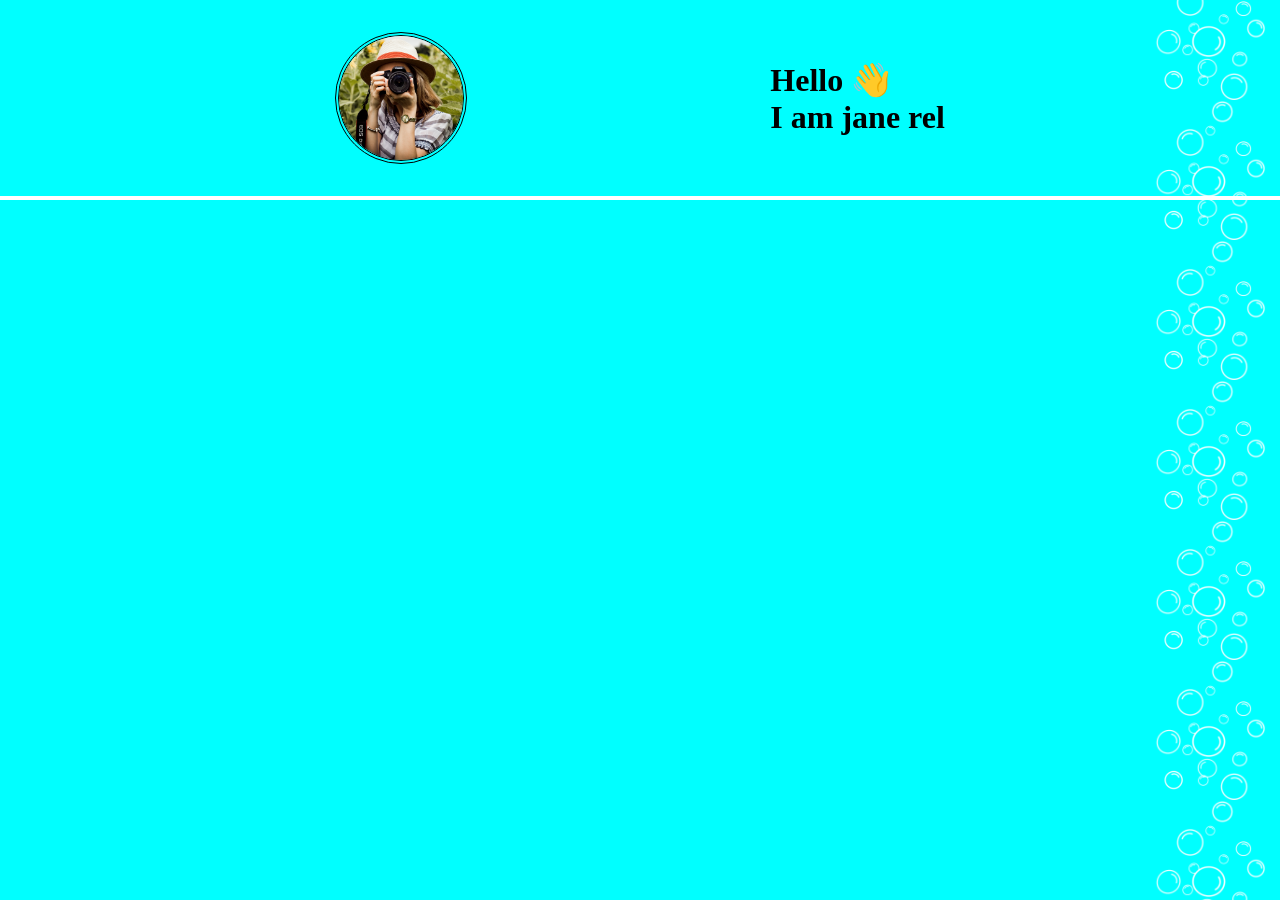
==== 06_background/index.html @ adc804cc "feat css background" ====
<!DOCTYPE html>
<html lang="en">

<head>
    <meta charset="UTF-8">
    <meta name="viewport" content="width=device-width, initial-scale=1.0">
    <title>Document</title>
    <link rel="stylesheet" href="./style.css">
</head>

<body>
    <div class="container">
        <figure>

            <img src="./img/profile-800x800.png" alt="x">
        </figure>
        <h1>
            <span class="nowrap">Hello 👋</span>
            <span class="nowrap">I am jane rel </span>
        </h1>
    </div>
</body>

</html>
---- 06_background/style.css ----
*{
    margin: 0px;
    padding: 0px;
    box-sizing: border-box;
}

body{
    width: 100%;
    height: 100vh;
/* use different variation of all */
    background-image: url("./img/bubbles.png");
    background-color: aqua;
    background-repeat: repeat-y; 
    background-position: right;
    background-size: 140px;
}

.nowrap{
    white-space: nowrap;
}
h1{
    display: flex;
    flex-direction: column;
}
/* go for all background value options here */
.container{
    height: 200px;
    display: flex;
    align-items: center;
    padding: 2rem;
    justify-content: space-evenly;
    background-image: url("./img/map-2176x1451.png"); 
    background-size: cover;
    background-repeat: no-repeat;
    background-position: bottom center;
    border-bottom: 4px  solid white;
}


figure{
    height: 100%;
    overflow: hidden;
    border-radius: 50%;
    border: 4px double black;
}

img{
    display: block;
    height: 100%;
    width: 100%;
}
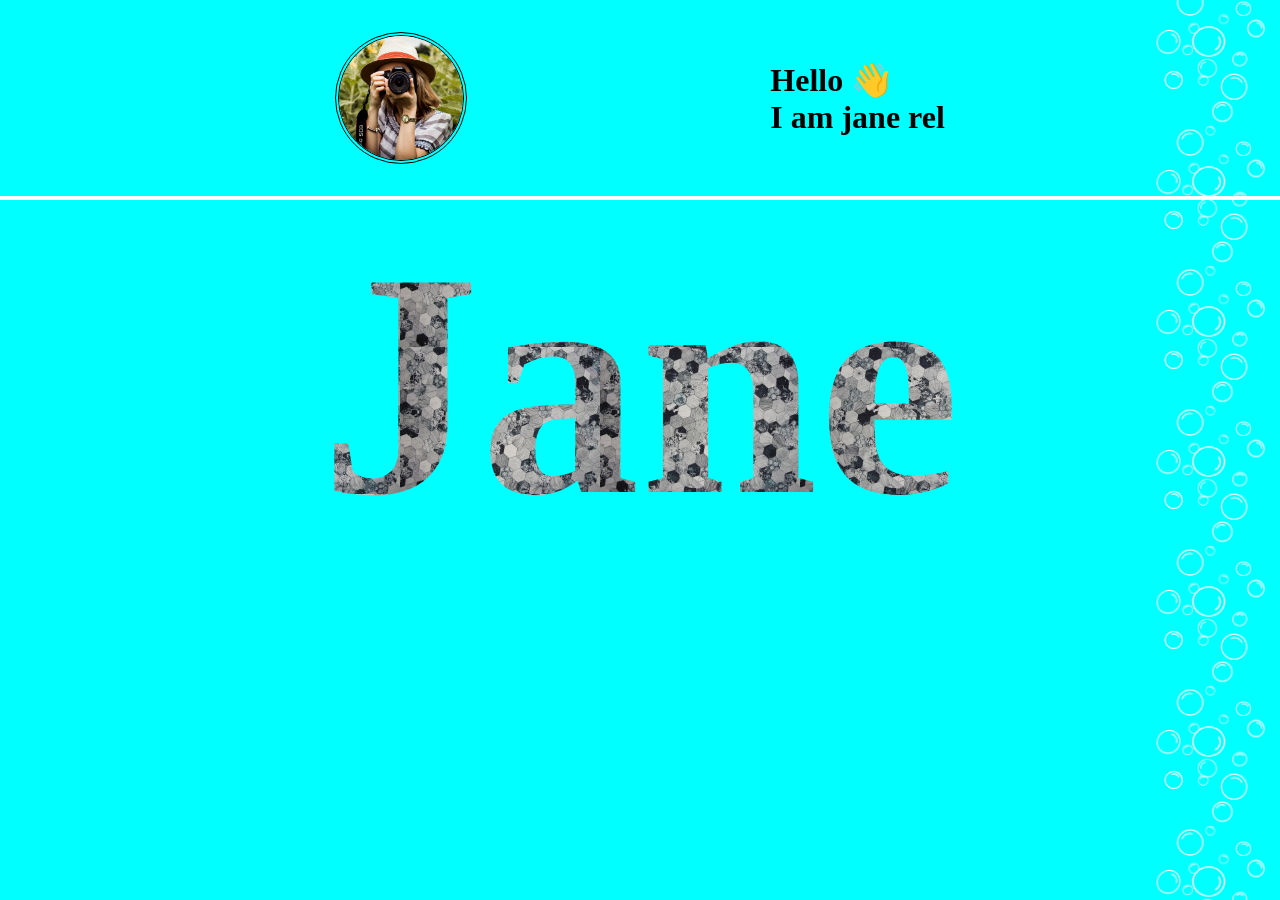
==== commit cc72965b: "update: one more bg variation added" ====
--- a/06_background/index.html
+++ b/06_background/index.html
@@ -19,6 +19,7 @@
             <span class="nowrap">I am jane rel </span>
         </h1>
     </div>
+    <h2>Jane</h2>
 </body>
 
 </html>
--- a/06_background/style.css
+++ b/06_background/style.css
@@ -49,3 +49,12 @@
     height: 100%;
     width: 100%;
 }
+
+
+h2{
+    font-size: 20rem;
+    text-align: center;
+    background-image:url("./img/pat2.png") ;
+    background-clip: text;
+    color: transparent;
+}
